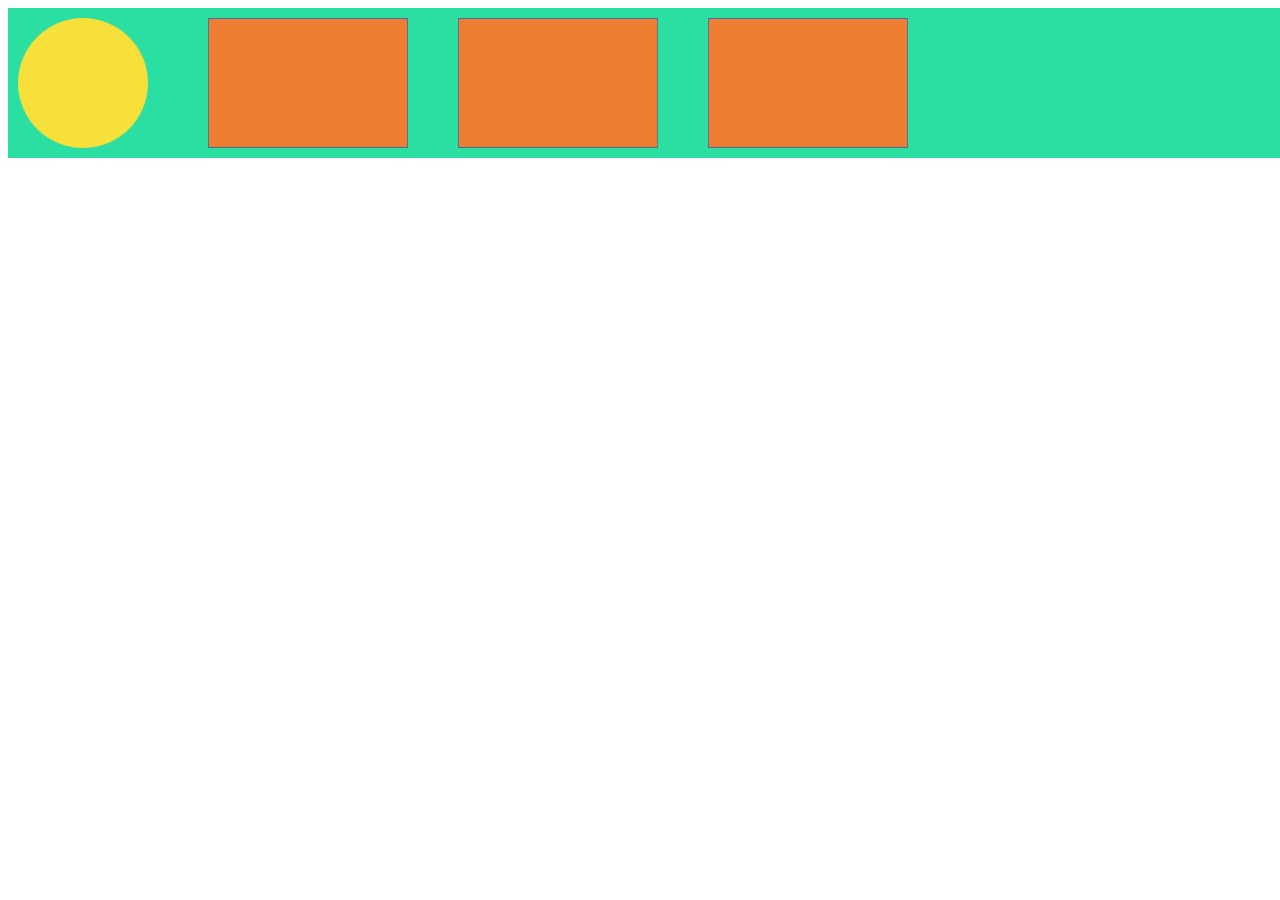
==== game.html @ eaa234f4 "sitayo" ====
<!DOCTYPE html>
<html>    
    <head>
        <meta charset="utf-8">
        <meta http-equiv="X-UA-Compatible" content="IE=edge">
        <title>natumaru</title>
        <meta name="description" content="An interactive getting started guide for Brackets.">
        <link rel="stylesheet" href="main.css">    
        
    <div id="example">
        <p class="one"><img src="Resorce/Illust/titleHeader.png" width="1890" height="150"></p>
        
        <p class="two"><a href="https://natumarururu.github.io/index.html"></a><img src="Resorce/Illust/titleIcon.png" width="130" height="130"></p>
        
        <p class="three"><img src="Resorce/Illust/titleTextIcon.png" width="200" height="130"></p>
        
        <p class="four"><img src="Resorce/Illust/titleTextIcon.png" width="200" height="130"></p>
        
        <p class="five"><img src="Resorce/Illust/titleTextIcon.png" width="200" height="130"></p>
    </div>
        
        
    </head>
    

    
    <body>
        
    </body>
---- main.css ----
#example {position:relative;}
.one, .two,.three,.four,.five{
  position: absolute;
}

.one	{
  z-index: 0;
  left: 0; top: 0;
  margin: 0 auto
  }
.two	{
  z-index: 10;
  left: 10px; top: 10px;
  margin: 0 auto
  }
.three	{
  z-index: 0;
  left: 200px; top: 10px;
  margin: 0 auto
  }
.four	{
  z-index: 0;
  left: 450px; top: 10px;
  margin: 0 auto
  }
.five	{
  z-index: 0;
  left: 700px; top: 10px;
  margin: 0 auto
  }
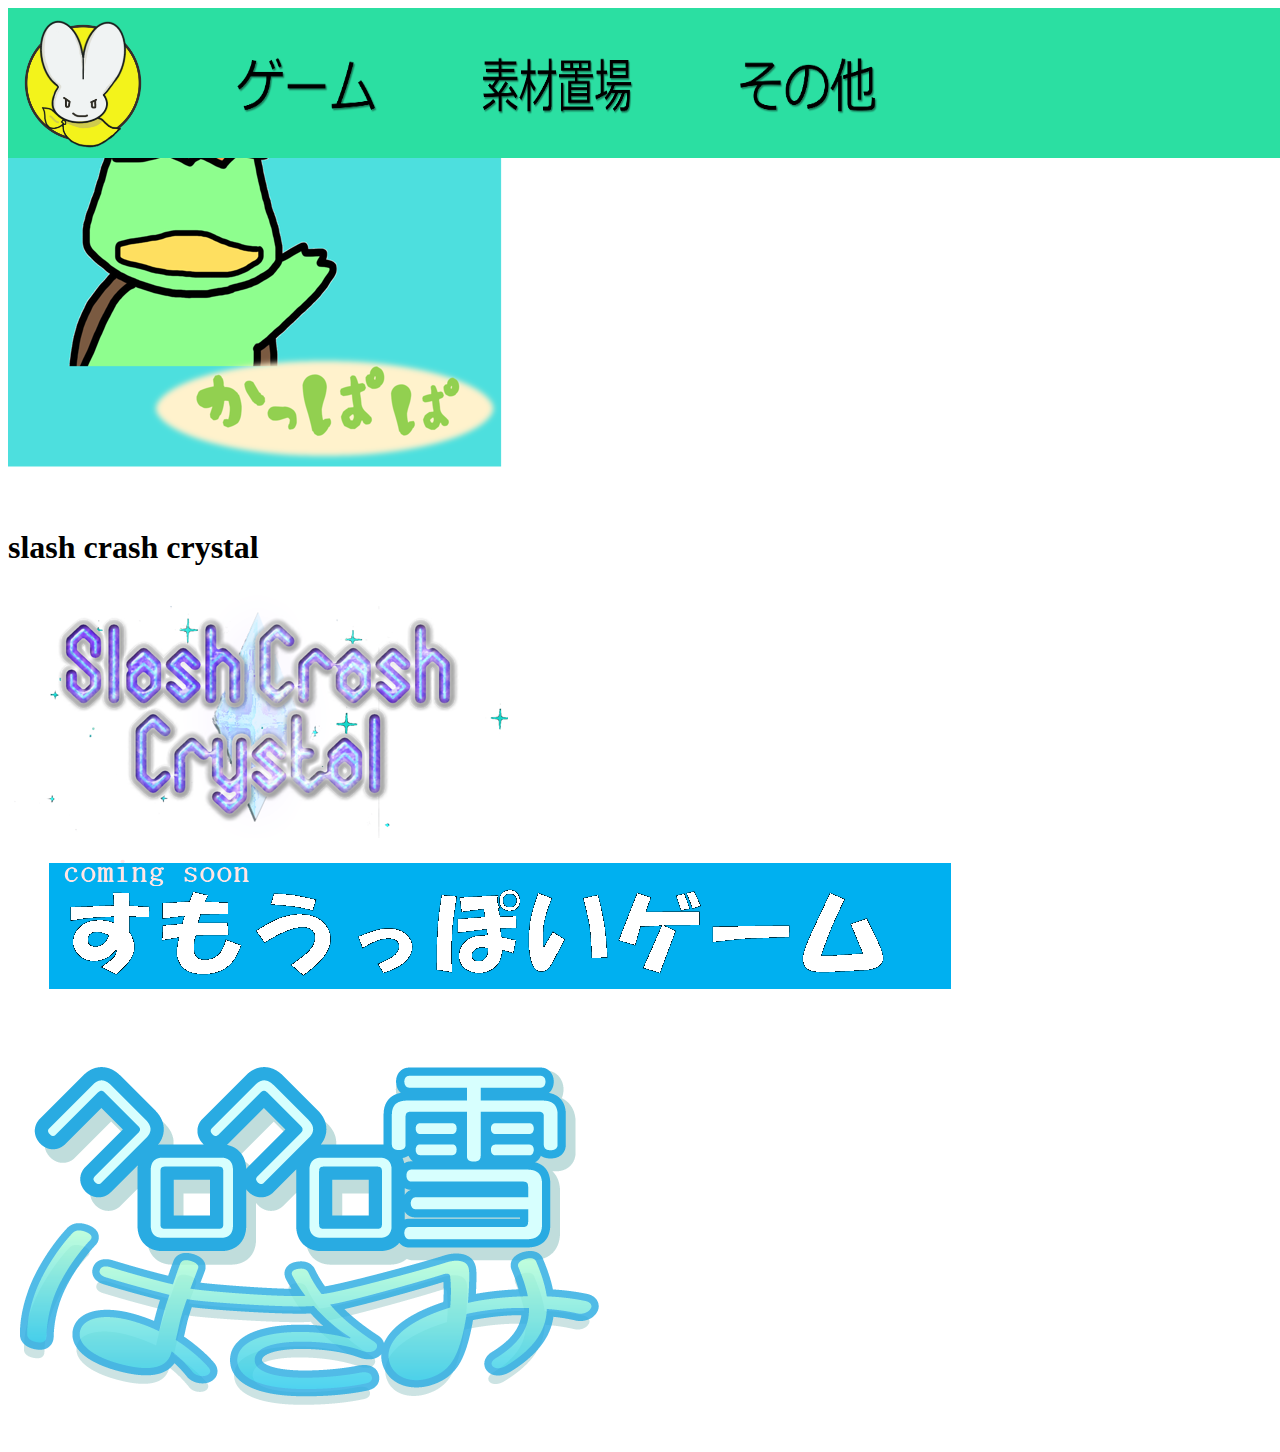
==== commit e79381ac: "kk" ====
--- a/game.html
+++ b/game.html
@@ -10,20 +10,23 @@
     <div id="example">
         <p class="one"><img src="Resorce/Illust/titleHeader.png" width="1890" height="150"></p>
         
-        <p class="two"><a href="https://natumarururu.github.io/index.html"></a><img src="Resorce/Illust/titleIcon.png" width="130" height="130"></p>
+        <p class="two"><a href="https://natumarururu.github.io/index.html"><img src="Resorce/Illust/titleIcon.png" width="130" height="130"></a></p>
         
-        <p class="three"><img src="Resorce/Illust/titleTextIcon.png" width="200" height="130"></p>
+        <p class="three"><a href="https://natumarururu.github.io/game.html"><img src="Resorce/Illust/titleTextIcon.png" width="200" height="130"></a></p>
         
-        <p class="four"><img src="Resorce/Illust/titleTextIcon.png" width="200" height="130"></p>
+        <p class="four"><a href="https://natumarururu.github.io/warehouse.html"><img src="Resorce/Illust/titleTextIcon2.png" width="200" height="130"></a></p>
         
-        <p class="five"><img src="Resorce/Illust/titleTextIcon.png" width="200" height="130"></p>
-    </div>
-        
-        
+        <p class="five"><a href="https://natumarururu.github.io/profile.html"><img src="Resorce/Illust/titleTextIcon3.png" width="200" height="130"></a></p>
+    </div>      
     </head>
     
 
     
     <body>
+        <a href="https://itunes.apple.com/jp/app/%E3%81%8B%E3%81%A3%E3%81%B1%E3%81%B1/id1231506653?mt=8"><img src="Resorce/Illust/kappapa.png"></a>
         
+        <h1>slash crash crystal</h1>
+        <a href="http://mkmlab.net/TGS/2018/Harapeko/index.html"><img   src="Resorce/Illust/crystal.png"></a>
+        <img src="Resorce/Illust/sumouIcon.png">
+        <img src="Resorce/Illust/yukihasami.png">
     </body>--- a/main.css
+++ b/main.css
@@ -15,16 +15,16 @@
   }
 .three	{
   z-index: 0;
-  left: 200px; top: 10px;
+  left: 200px; top: 30px;
   margin: 0 auto
   }
 .four	{
   z-index: 0;
-  left: 450px; top: 10px;
+  left: 450px; top: 30px;
   margin: 0 auto
   }
 .five	{
   z-index: 0;
-  left: 700px; top: 10px;
+  left: 700px; top: 30px;
   margin: 0 auto
   }
